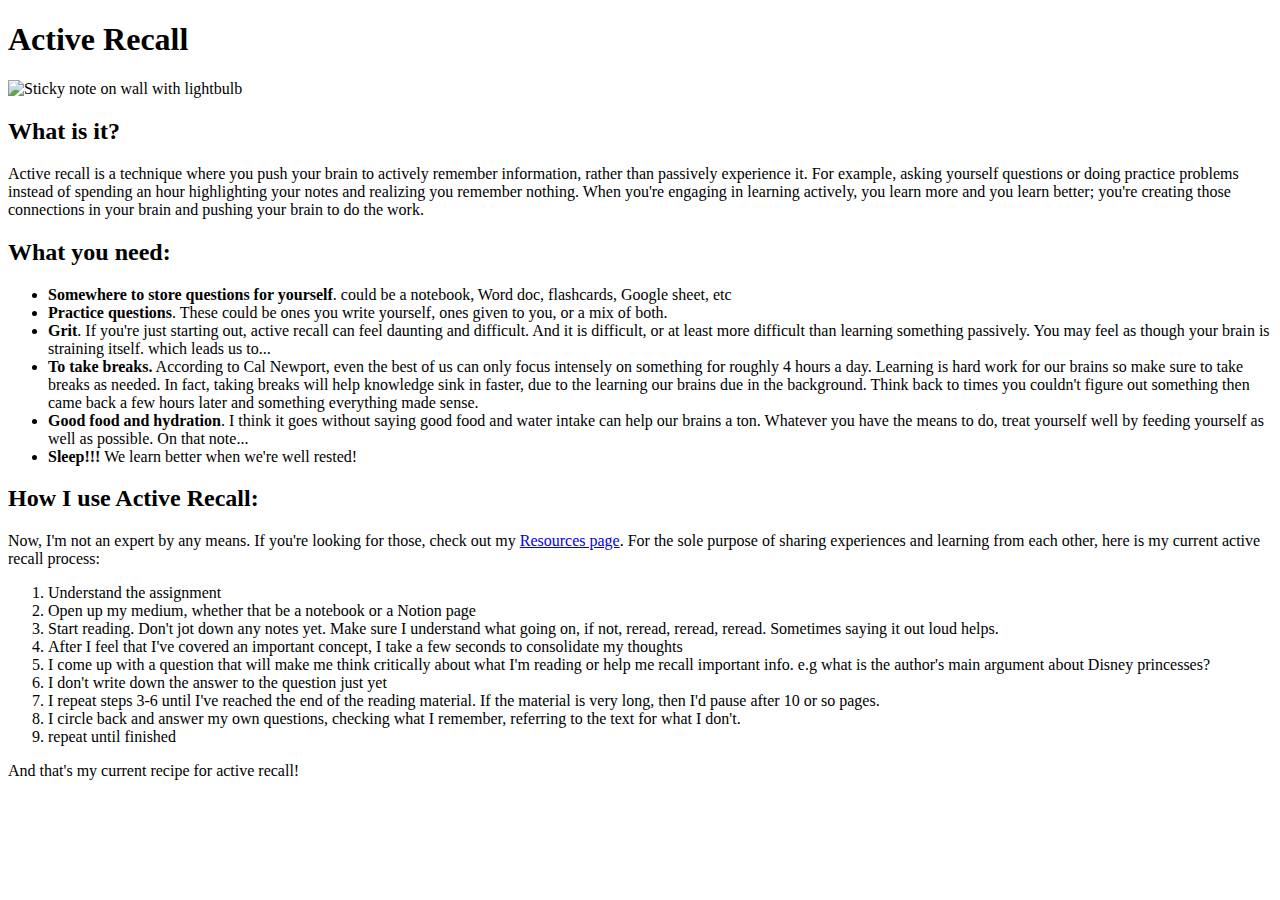
==== activerecall.html @ 10480708 "Add resources and link to activerecall" ====
<!DOCTYPE html>
<html lang="en">
<head>
    <meta charset="UTF-8">
    <meta name="viewport" content="width=device-width, initial-scale=1.0">
    <title>Active Recall</title>
</head>
<body>
    <h1>Active Recall</h1>
    <img src="https://images.unsplash.com/photo-1512314889357-e157c22f938d?q=80&w=871&auto=format&fit=crop&ixlib=rb-4.0.3&ixid=M3wxMjA3fDB8MHxwaG90by1wYWdlfHx8fGVufDB8fHx8fA%3D%3D" alt="Sticky note on wall with lightbulb" height="400" width="500">
    <h2>What is it?</h2>
    <p>
        Active recall is a technique where you push your brain to actively remember information, rather than passively experience it. For example, asking yourself questions or doing practice problems instead of spending an hour highlighting your notes and realizing you remember nothing. When you're engaging in learning actively, you learn more and you learn better; you're creating those connections in your brain and pushing your brain to do the work.
    </p>
    <h2>What you need:</h2>
    <ul>
        <li><strong>Somewhere to store questions for yourself</strong>. could be a notebook, Word doc, flashcards, Google sheet, etc</li>
        <li><strong>Practice questions</strong>. These could be ones you write yourself, ones given to you, or a mix of both.</li>
        <li><strong>Grit</strong>. If you're just starting out, active recall can feel daunting and difficult. And it is difficult, or at least more difficult than learning something passively. You may feel as though your brain is straining itself. which leads us to...</li>
        <li><strong>To take breaks.</strong> According to Cal Newport, even the best of us can only focus intensely on something for roughly 4 hours a day. Learning is hard work for our brains so make sure to take breaks as needed. In fact, taking breaks will help knowledge sink in faster, due to the learning our brains due in the background. Think back to times you couldn't figure out something then came back a few hours later and something everything made sense.</li>
        <li><strong>Good food and hydration</strong>. I think it goes without saying good food and water intake can help our brains a ton. Whatever you have the means to do, treat yourself well by feeding yourself as well as possible. On that note...</li>
        <li><strong>Sleep!!!</strong> We learn better when we're well rested!</li>
    </ul>
    <h2>How I use Active Recall:</h2>
    <p>Now, I'm not an expert by any means. If you're looking for those, check out my <a href="../odin2024_recipes/resources.html">Resources page</a>. For the sole purpose of sharing experiences and learning from each other, here is my current active recall process:</p>
    <ol>
        <li>Understand the assignment</li>
        <li>Open up my medium, whether that be a notebook or a Notion page</li>
        <li>Start reading. Don't jot down any notes yet. Make sure I understand what going on, if not, reread, reread, reread. Sometimes saying it out loud helps.</li>
        <li>After I feel that I've covered an important concept, I take a few seconds to consolidate my thoughts</li>
        <li>I come up with a question that will make me think critically about what I'm reading or help me recall important info. e.g what is the author's main argument about Disney princesses?</li>
        <li>I don't write down the answer to the question just yet</li>
        <li>I repeat steps 3-6 until I've reached the end of the reading material. If the material is very long, then I'd pause after 10 or so pages.</li>
        <li>I circle back and answer my own questions, checking what I remember, referring to the text for what I don't.</li>
        <li>repeat until finished</li>
    </ol>
    <p>And that's my current recipe for active recall!</p>
</body>
</html>
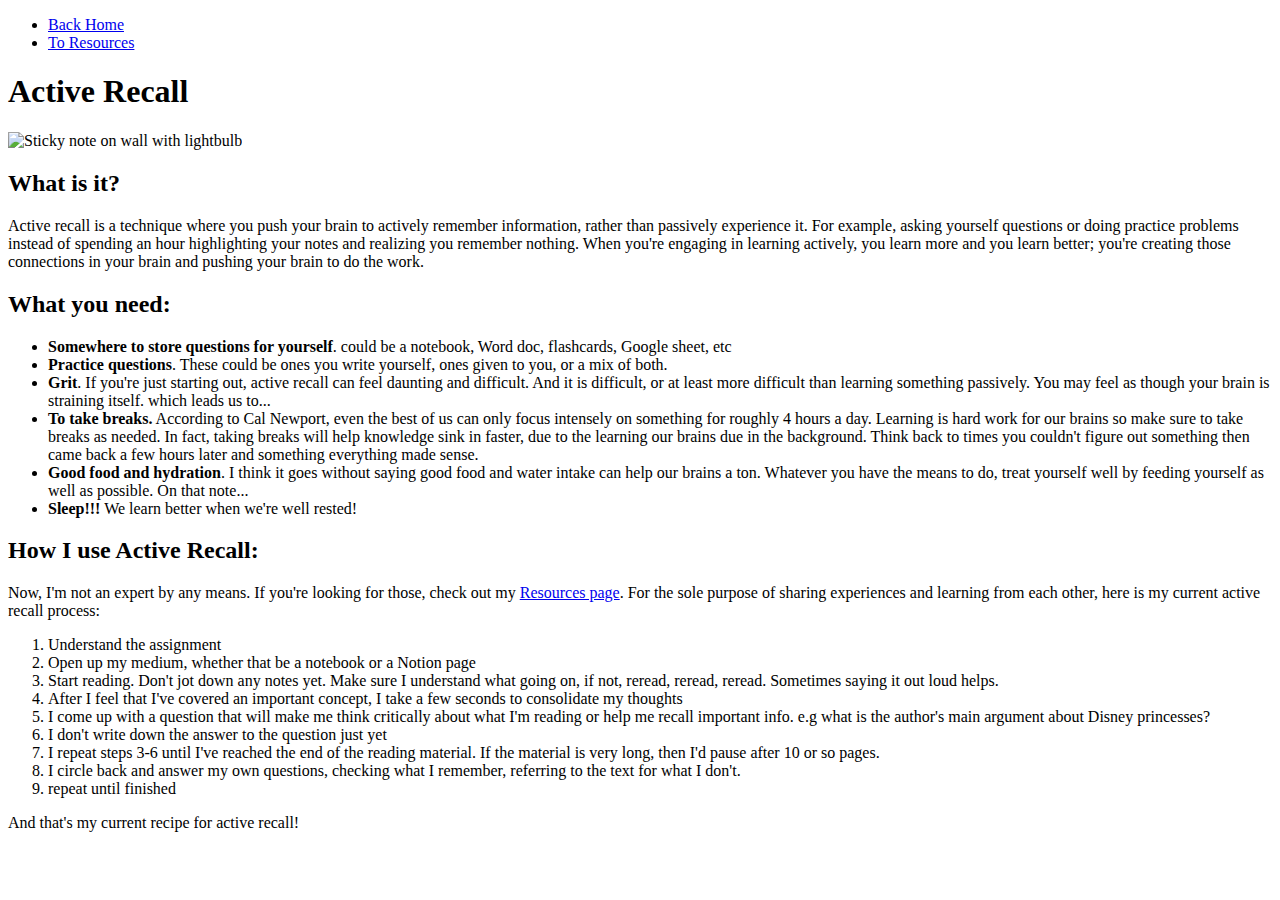
==== commit b2c8f104: "Add navigation links" ====
--- a/activerecall.html
+++ b/activerecall.html
@@ -6,6 +6,10 @@
     <title>Active Recall</title>
 </head>
 <body>
+    <ul>
+        <li><a href="./index.html">Back Home</a></li>
+        <li><a href="../odin2024_recipes/resources.html">To Resources</a></li>
+    </ul>
     <h1>Active Recall</h1>
     <img src="https://images.unsplash.com/photo-1512314889357-e157c22f938d?q=80&w=871&auto=format&fit=crop&ixlib=rb-4.0.3&ixid=M3wxMjA3fDB8MHxwaG90by1wYWdlfHx8fGVufDB8fHx8fA%3D%3D" alt="Sticky note on wall with lightbulb" height="400" width="500">
     <h2>What is it?</h2>
@@ -22,7 +26,7 @@
         <li><strong>Sleep!!!</strong> We learn better when we're well rested!</li>
     </ul>
     <h2>How I use Active Recall:</h2>
-    <p>Now, I'm not an expert by any means. If you're looking for those, check out my <a href="../odin2024_recipes/resources.html">Resources page</a>. For the sole purpose of sharing experiences and learning from each other, here is my current active recall process:</p>
+    <p>Now, I'm not an expert by any means. If you're looking for those, check out my <a noreferrer noopener href="../odin2024_recipes/resources.html">Resources page</a>. For the sole purpose of sharing experiences and learning from each other, here is my current active recall process:</p>
     <ol>
         <li>Understand the assignment</li>
         <li>Open up my medium, whether that be a notebook or a Notion page</li>
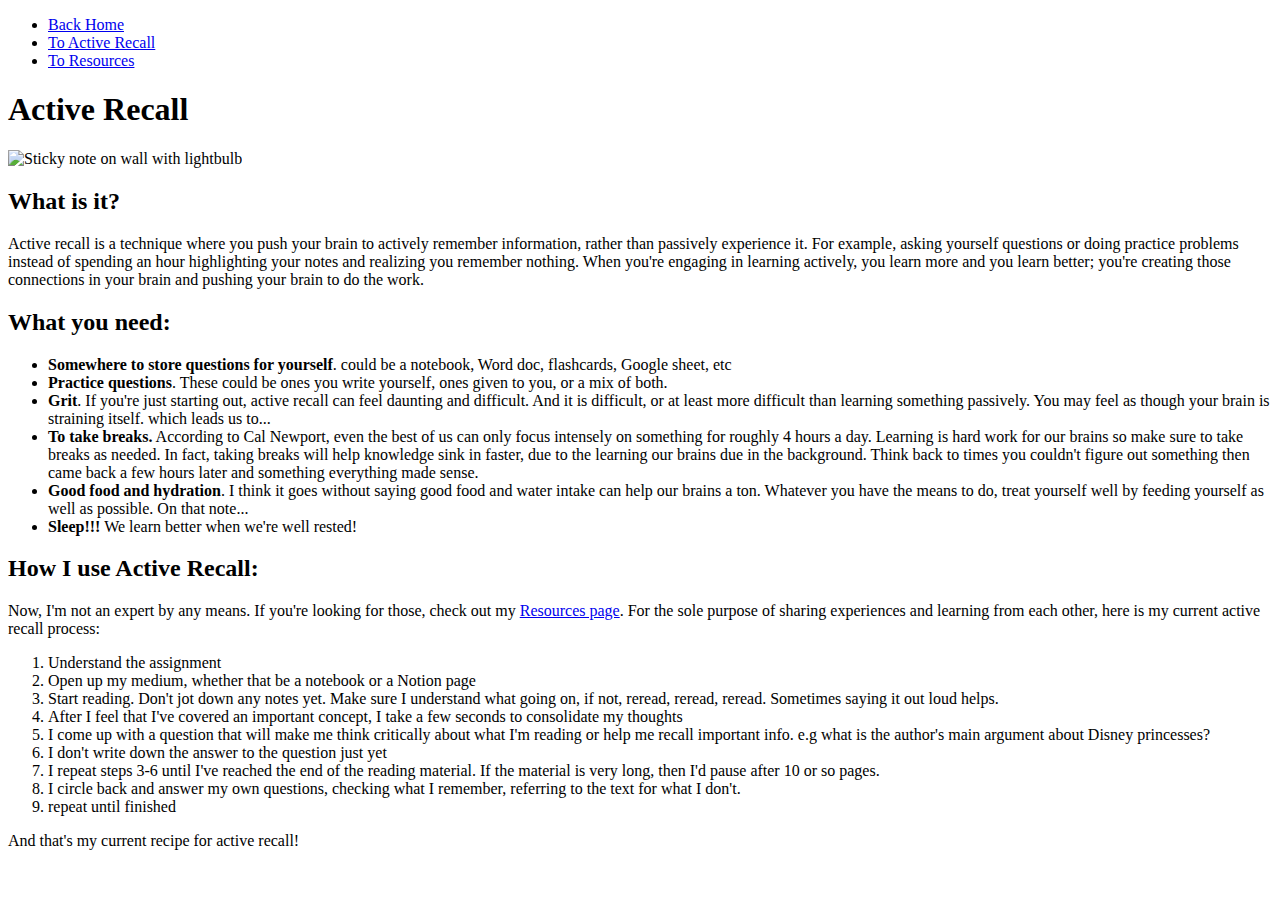
==== commit 43b580b4: "update links" ====
--- a/activerecall.html
+++ b/activerecall.html
@@ -8,6 +8,7 @@
 <body>
     <ul>
         <li><a href="./index.html">Back Home</a></li>
+        <li><a href="../odin2024_recipes/activerecall.html">To Active Recall</a></li>
         <li><a href="../odin2024_recipes/resources.html">To Resources</a></li>
     </ul>
     <h1>Active Recall</h1>
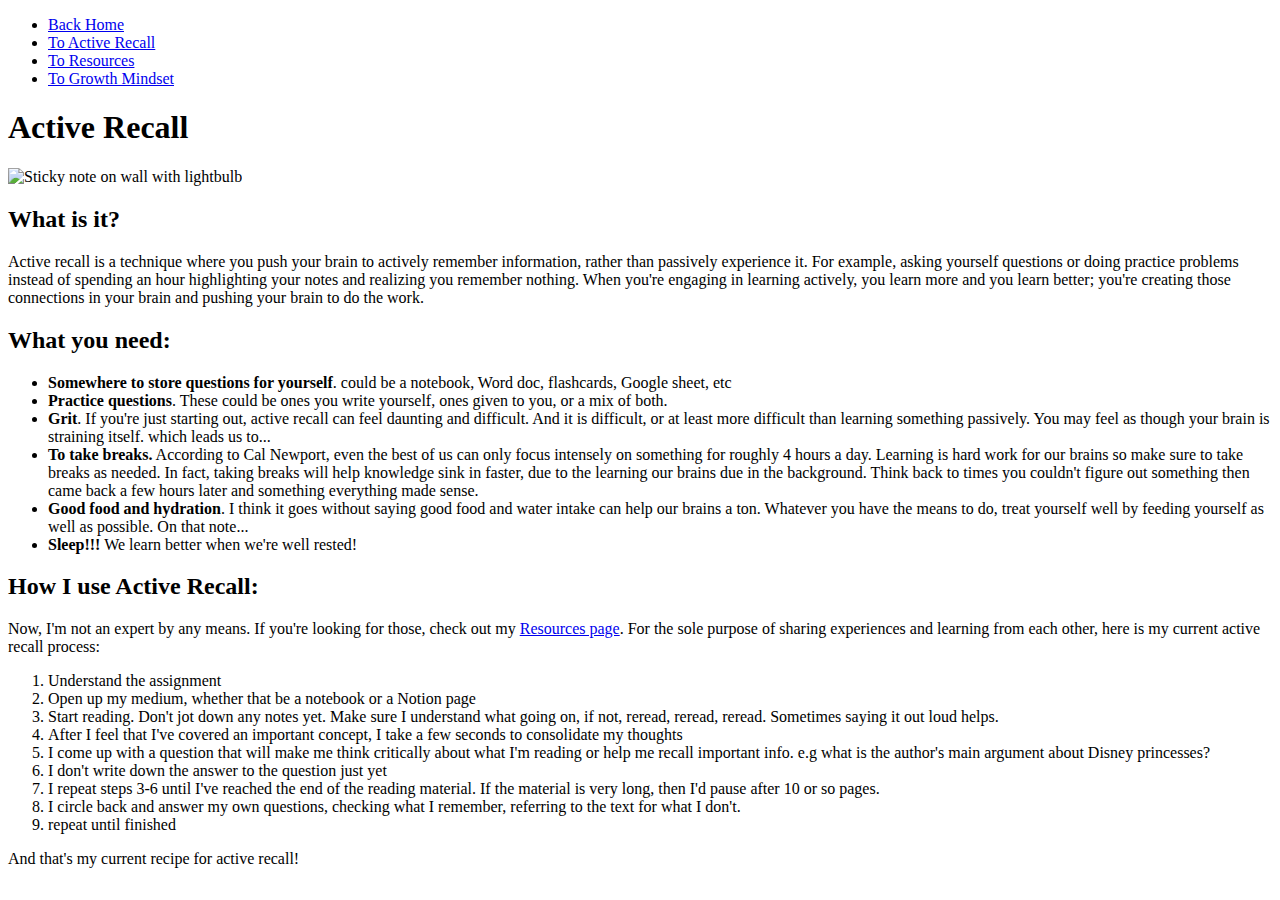
==== commit ed1412e1: "Update navigation links for growth mindset" ====
--- a/activerecall.html
+++ b/activerecall.html
@@ -10,6 +10,7 @@
         <li><a href="./index.html">Back Home</a></li>
         <li><a href="../odin2024_recipes/activerecall.html">To Active Recall</a></li>
         <li><a href="../odin2024_recipes/resources.html">To Resources</a></li>
+        <li><a href="../odin2024_recipes/growthmindest.html">To Growth Mindset</a></li>
     </ul>
     <h1>Active Recall</h1>
     <img src="https://images.unsplash.com/photo-1512314889357-e157c22f938d?q=80&w=871&auto=format&fit=crop&ixlib=rb-4.0.3&ixid=M3wxMjA3fDB8MHxwaG90by1wYWdlfHx8fGVufDB8fHx8fA%3D%3D" alt="Sticky note on wall with lightbulb" height="400" width="500">
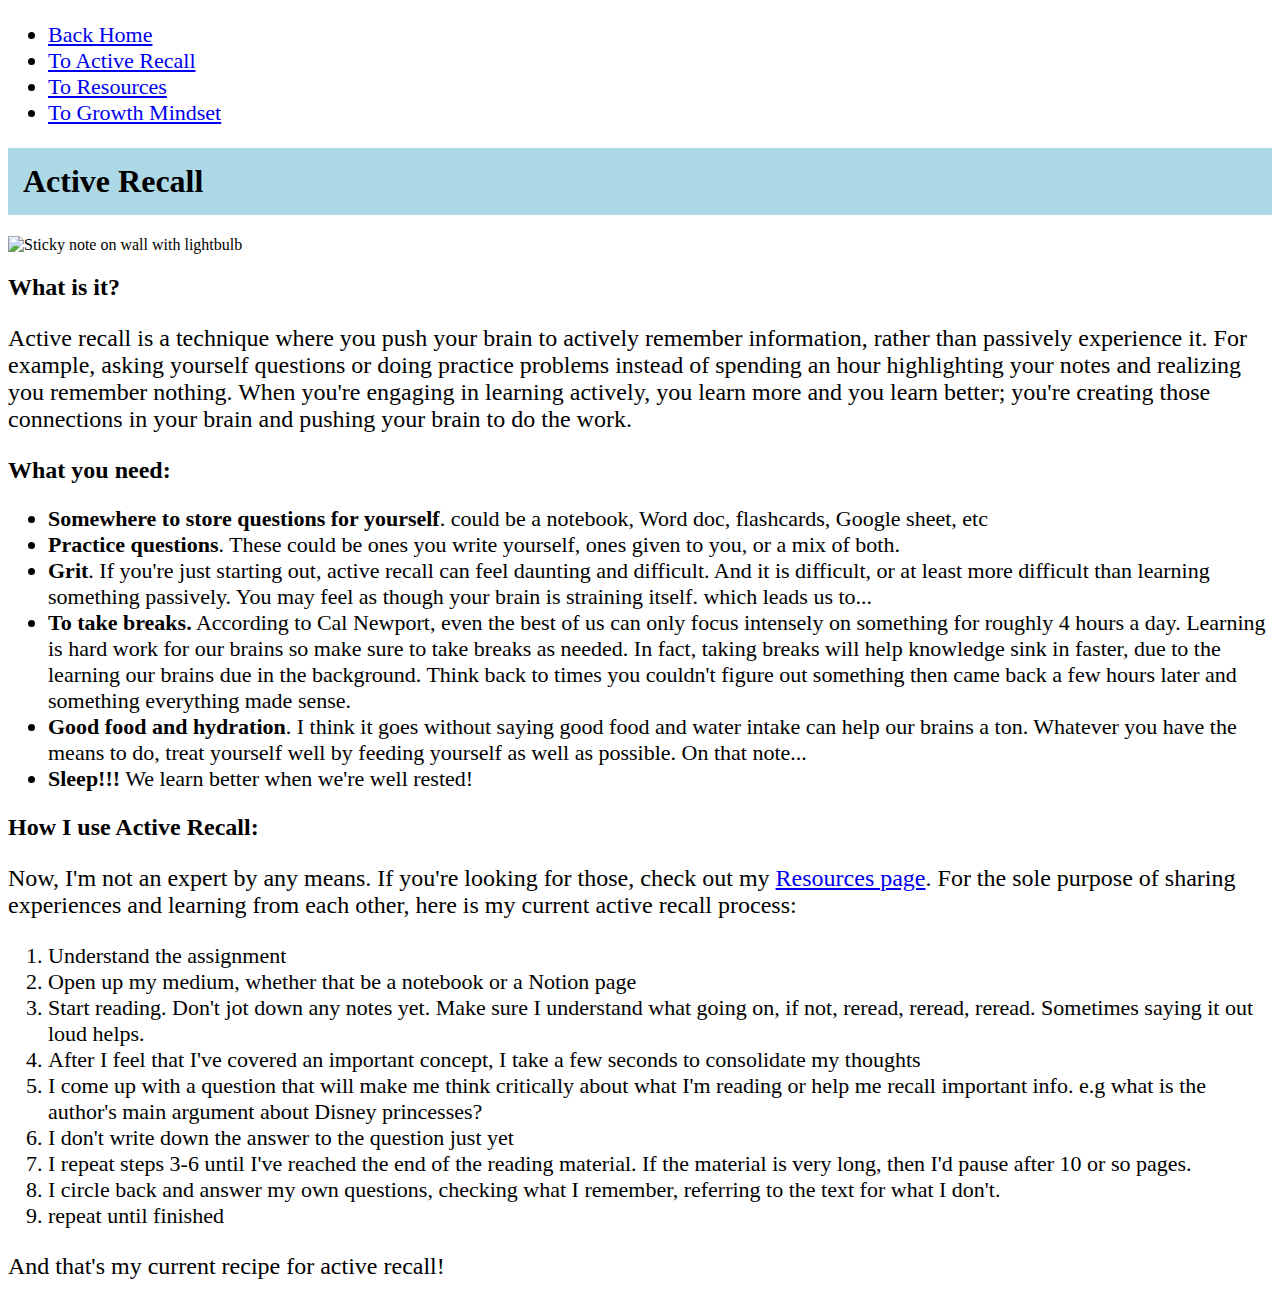
==== commit 8c5b1755: "Link stylesheet" ====
--- a/activerecall.html
+++ b/activerecall.html
@@ -3,6 +3,7 @@
 <head>
     <meta charset="UTF-8">
     <meta name="viewport" content="width=device-width, initial-scale=1.0">
+    <link rel="stylesheet"  href="style.css">
     <title>Active Recall</title>
 </head>
 <body>
--- a/style.css
+++ b/style.css
@@ -0,0 +1,11 @@
+h1{
+    background-color: lightblue;
+    padding: 15px;
+    font-family:Georgia, 'Times New Roman', Times, serif;
+}
+p{
+    font-size: 24px;
+}
+ul, ol{
+    font-size: 22px;
+}
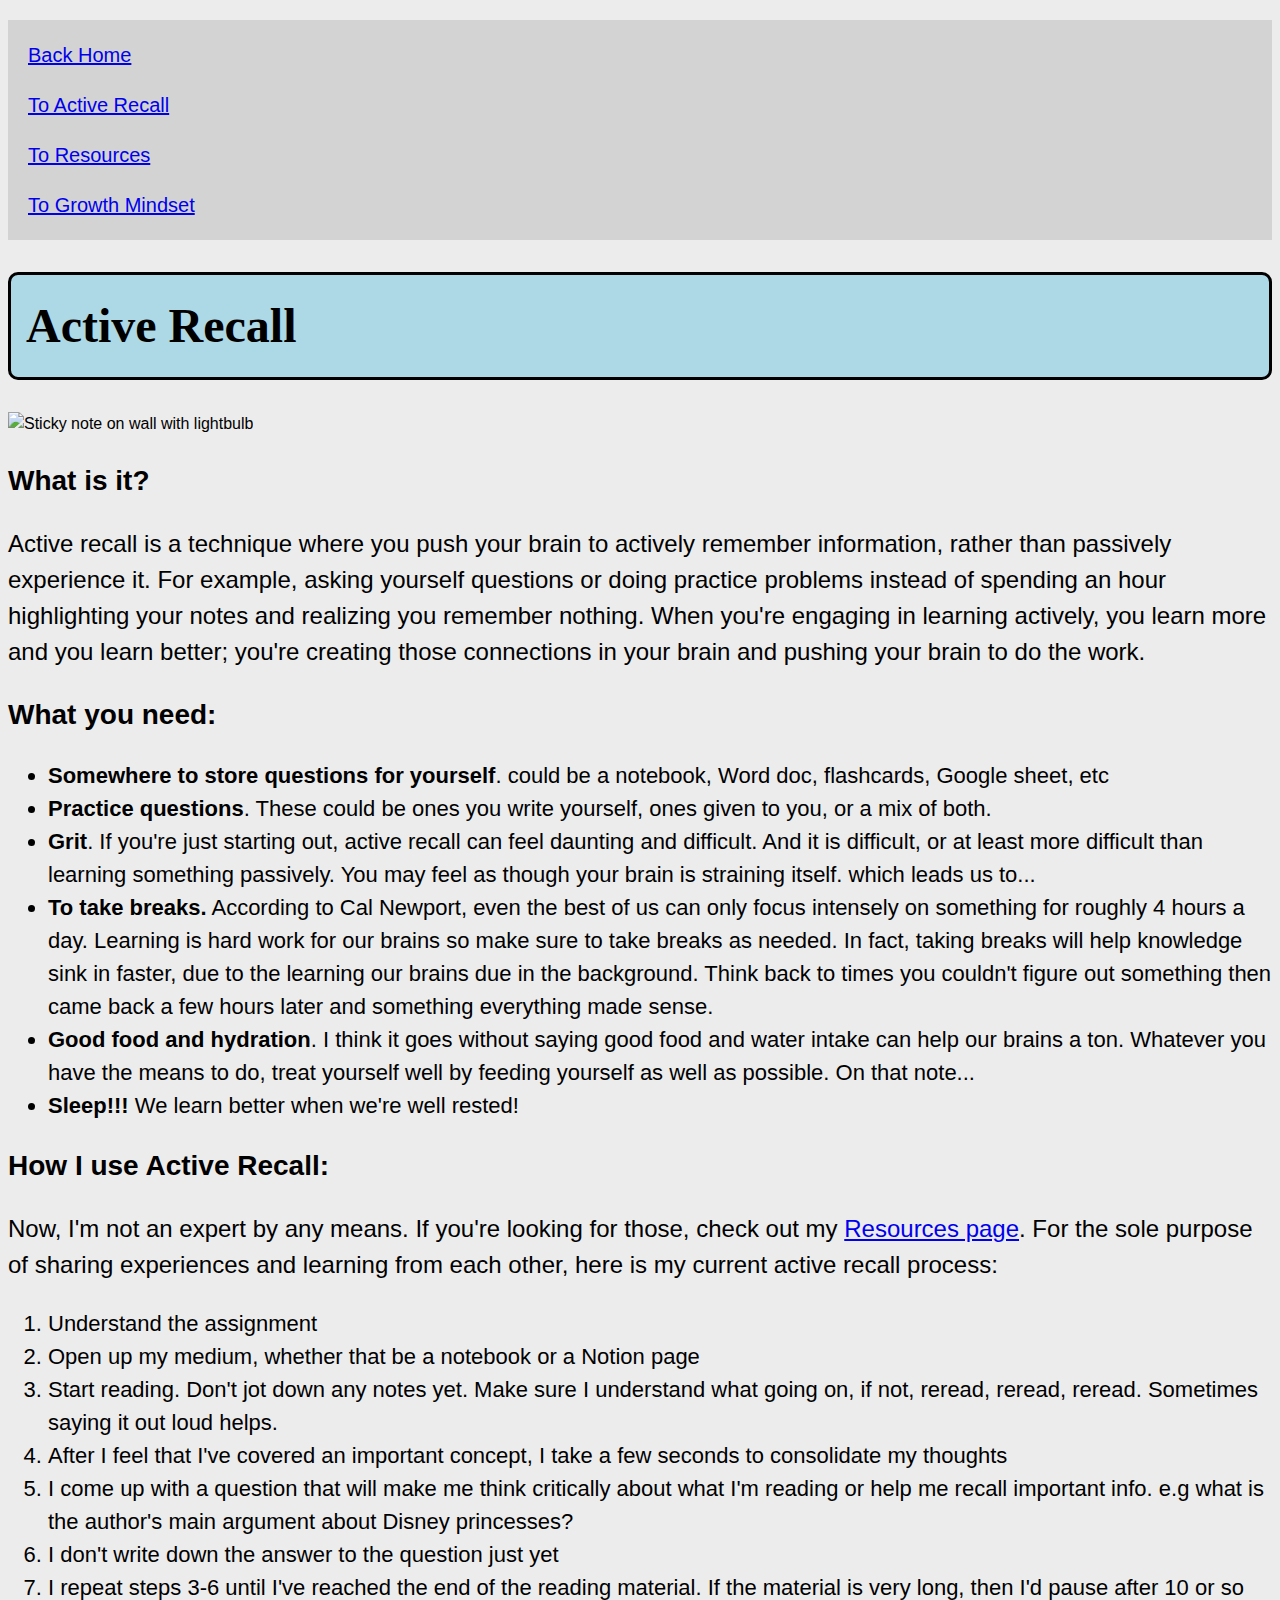
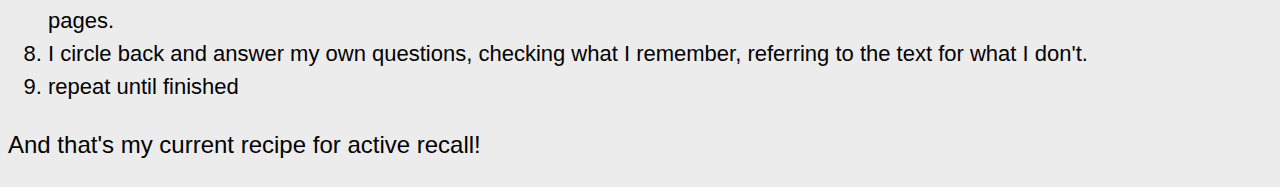
==== commit 9e35c9c8: "Add preliminary style" ====
--- a/activerecall.html
+++ b/activerecall.html
@@ -7,7 +7,7 @@
     <title>Active Recall</title>
 </head>
 <body>
-    <ul>
+    <ul class="nav">
         <li><a href="./index.html">Back Home</a></li>
         <li><a href="../odin2024_recipes/activerecall.html">To Active Recall</a></li>
         <li><a href="../odin2024_recipes/resources.html">To Resources</a></li>
--- a/style.css
+++ b/style.css
@@ -1,7 +1,18 @@
+body{
+    font-family:Arial, Helvetica, sans-serif;
+    line-height: 1.5;
+    background-color: rgb(236, 236, 236);
+}
 h1{
     background-color: lightblue;
     padding: 15px;
-    font-family:Georgia, 'Times New Roman', Times, serif;
+    font-size: 48px;
+    font-family:Cambria, Cochin, Georgia, Times, 'Times New Roman', serif;
+    border: 3px solid black;
+    border-radius: 10px;
+}
+h2{
+    font-size: 28px;
 }
 p{
     font-size: 24px;
@@ -9,3 +20,12 @@
 ul, ol{
     font-size: 22px;
 }
+.nav{
+    font-size: 20px;
+    list-style-type: none;
+    background-color: lightgrey;
+    padding: 10px;
+}
+.nav li{
+    padding: 10px;
+}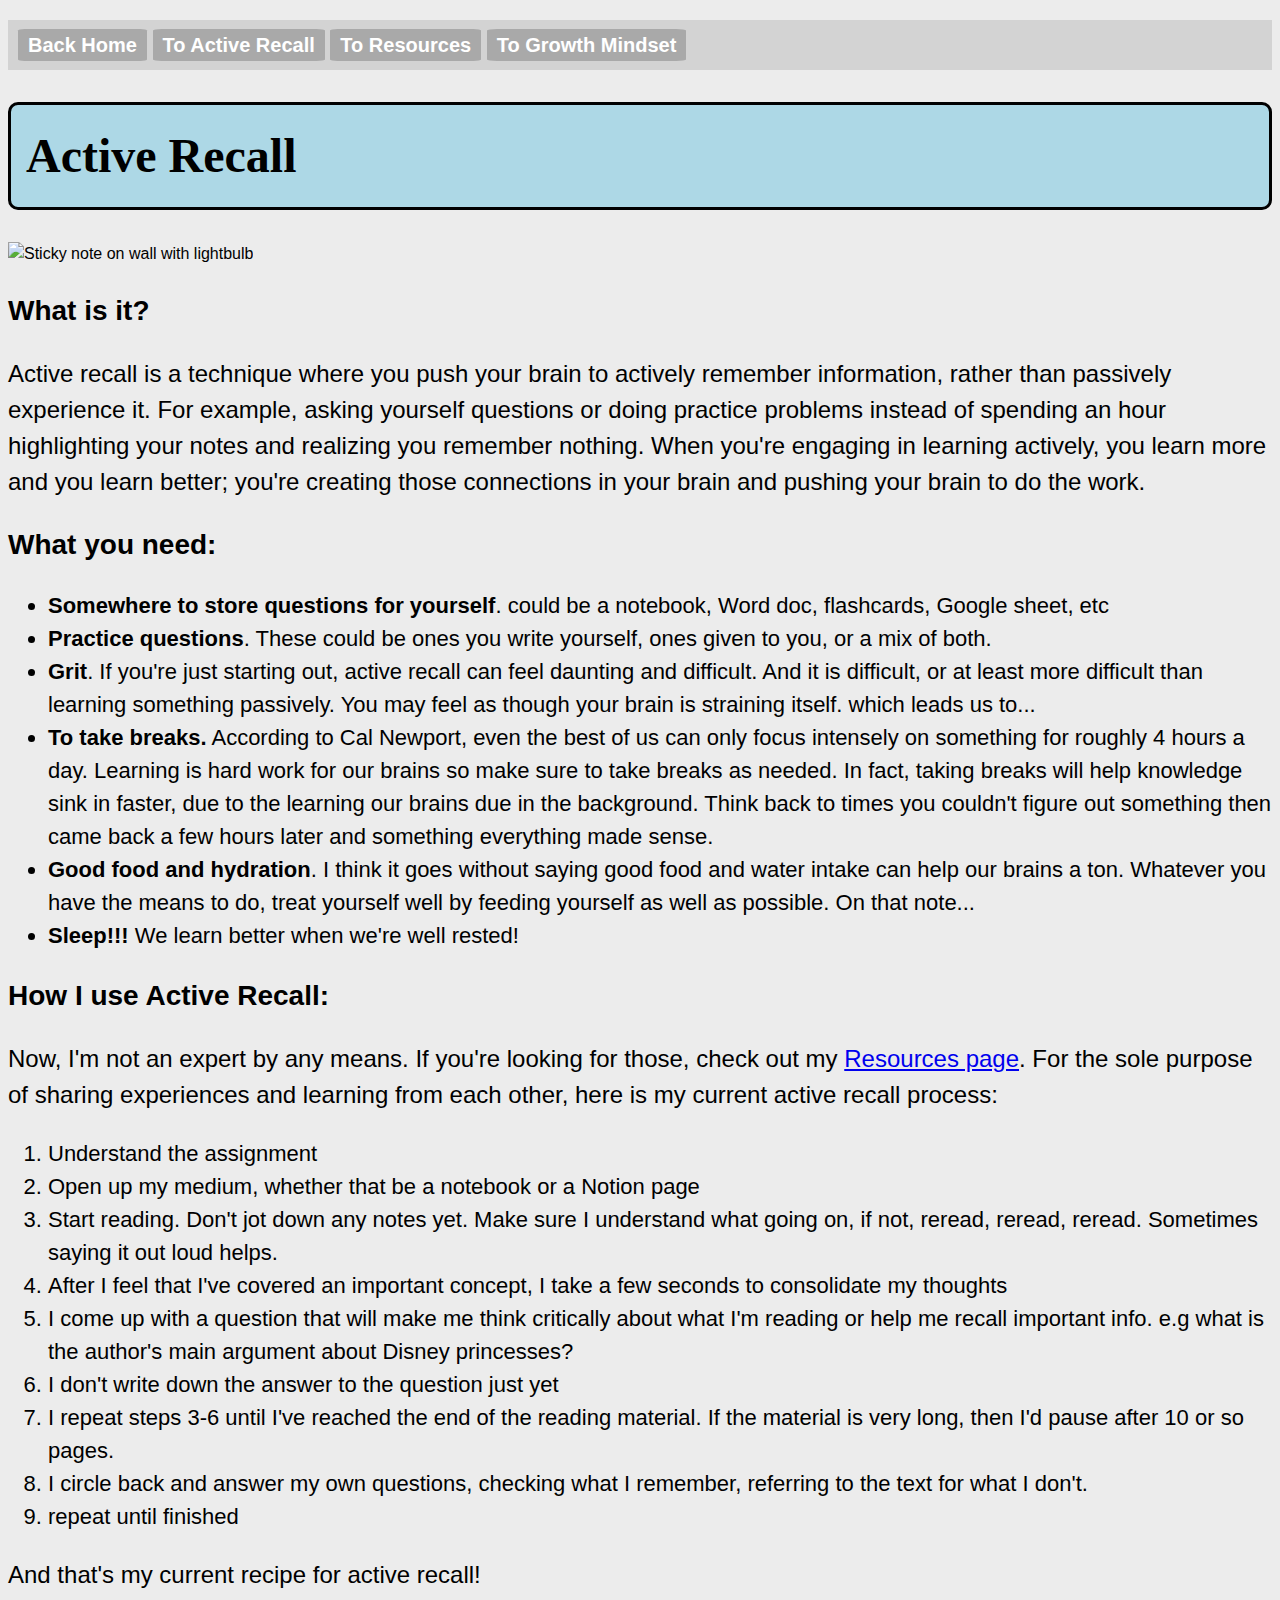
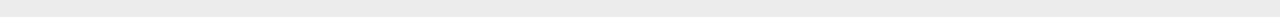
==== commit eb72f763: "add main element for styling" ====
--- a/activerecall.html
+++ b/activerecall.html
@@ -13,34 +13,37 @@
         <li><a href="../odin2024_recipes/resources.html">To Resources</a></li>
         <li><a href="../odin2024_recipes/growthmindest.html">To Growth Mindset</a></li>
     </ul>
-    <h1>Active Recall</h1>
-    <img src="https://images.unsplash.com/photo-1512314889357-e157c22f938d?q=80&w=871&auto=format&fit=crop&ixlib=rb-4.0.3&ixid=M3wxMjA3fDB8MHxwaG90by1wYWdlfHx8fGVufDB8fHx8fA%3D%3D" alt="Sticky note on wall with lightbulb" height="400" width="500">
-    <h2>What is it?</h2>
-    <p>
-        Active recall is a technique where you push your brain to actively remember information, rather than passively experience it. For example, asking yourself questions or doing practice problems instead of spending an hour highlighting your notes and realizing you remember nothing. When you're engaging in learning actively, you learn more and you learn better; you're creating those connections in your brain and pushing your brain to do the work.
-    </p>
-    <h2>What you need:</h2>
-    <ul>
-        <li><strong>Somewhere to store questions for yourself</strong>. could be a notebook, Word doc, flashcards, Google sheet, etc</li>
-        <li><strong>Practice questions</strong>. These could be ones you write yourself, ones given to you, or a mix of both.</li>
-        <li><strong>Grit</strong>. If you're just starting out, active recall can feel daunting and difficult. And it is difficult, or at least more difficult than learning something passively. You may feel as though your brain is straining itself. which leads us to...</li>
-        <li><strong>To take breaks.</strong> According to Cal Newport, even the best of us can only focus intensely on something for roughly 4 hours a day. Learning is hard work for our brains so make sure to take breaks as needed. In fact, taking breaks will help knowledge sink in faster, due to the learning our brains due in the background. Think back to times you couldn't figure out something then came back a few hours later and something everything made sense.</li>
-        <li><strong>Good food and hydration</strong>. I think it goes without saying good food and water intake can help our brains a ton. Whatever you have the means to do, treat yourself well by feeding yourself as well as possible. On that note...</li>
-        <li><strong>Sleep!!!</strong> We learn better when we're well rested!</li>
-    </ul>
-    <h2>How I use Active Recall:</h2>
-    <p>Now, I'm not an expert by any means. If you're looking for those, check out my <a noreferrer noopener href="../odin2024_recipes/resources.html">Resources page</a>. For the sole purpose of sharing experiences and learning from each other, here is my current active recall process:</p>
-    <ol>
-        <li>Understand the assignment</li>
-        <li>Open up my medium, whether that be a notebook or a Notion page</li>
-        <li>Start reading. Don't jot down any notes yet. Make sure I understand what going on, if not, reread, reread, reread. Sometimes saying it out loud helps.</li>
-        <li>After I feel that I've covered an important concept, I take a few seconds to consolidate my thoughts</li>
-        <li>I come up with a question that will make me think critically about what I'm reading or help me recall important info. e.g what is the author's main argument about Disney princesses?</li>
-        <li>I don't write down the answer to the question just yet</li>
-        <li>I repeat steps 3-6 until I've reached the end of the reading material. If the material is very long, then I'd pause after 10 or so pages.</li>
-        <li>I circle back and answer my own questions, checking what I remember, referring to the text for what I don't.</li>
-        <li>repeat until finished</li>
-    </ol>
-    <p>And that's my current recipe for active recall!</p>
+    <main>
+        <h1>Active Recall</h1>
+        <img src="https://images.unsplash.com/photo-1512314889357-e157c22f938d?q=80&w=871&auto=format&fit=crop&ixlib=rb-4.0.3&ixid=M3wxMjA3fDB8MHxwaG90by1wYWdlfHx8fGVufDB8fHx8fA%3D%3D" alt="Sticky note on wall with lightbulb" height="400" width="500">
+        <h2>What is it?</h2>
+        <p>
+            Active recall is a technique where you push your brain to actively remember information, rather than passively experience it. For example, asking yourself questions or doing practice problems instead of spending an hour highlighting your notes and realizing you remember nothing. When you're engaging in learning actively, you learn more and you learn better; you're creating those connections in your brain and pushing your brain to do the work.
+        </p>
+        <h2>What you need:</h2>
+        <ul>
+            <li><strong>Somewhere to store questions for yourself</strong>. could be a notebook, Word doc, flashcards, Google sheet, etc</li>
+            <li><strong>Practice questions</strong>. These could be ones you write yourself, ones given to you, or a mix of both.</li>
+            <li><strong>Grit</strong>. If you're just starting out, active recall can feel daunting and difficult. And it is difficult, or at least more difficult than learning something passively. You may feel as though your brain is straining itself. which leads us to...</li>
+            <li><strong>To take breaks.</strong> According to Cal Newport, even the best of us can only focus intensely on something for roughly 4 hours a day. Learning is hard work for our brains so make sure to take breaks as needed. In fact, taking breaks will help knowledge sink in faster, due to the learning our brains due in the background. Think back to times you couldn't figure out something then came back a few hours later and something everything made sense.</li>
+            <li><strong>Good food and hydration</strong>. I think it goes without saying good food and water intake can help our brains a ton. Whatever you have the means to do, treat yourself well by feeding yourself as well as possible. On that note...</li>
+            <li><strong>Sleep!!!</strong> We learn better when we're well rested!</li>
+        </ul>
+        <h2>How I use Active Recall:</h2>
+        <p>Now, I'm not an expert by any means. If you're looking for those, check out my <a noreferrer noopener href="../odin2024_recipes/resources.html">Resources page</a>. For the sole purpose of sharing experiences and learning from each other, here is my current active recall process:</p>
+        <ol>
+            <li>Understand the assignment</li>
+            <li>Open up my medium, whether that be a notebook or a Notion page</li>
+            <li>Start reading. Don't jot down any notes yet. Make sure I understand what going on, if not, reread, reread, reread. Sometimes saying it out loud helps.</li>
+            <li>After I feel that I've covered an important concept, I take a few seconds to consolidate my thoughts</li>
+            <li>I come up with a question that will make me think critically about what I'm reading or help me recall important info. e.g what is the author's main argument about Disney princesses?</li>
+            <li>I don't write down the answer to the question just yet</li>
+            <li>I repeat steps 3-6 until I've reached the end of the reading material. If the material is very long, then I'd pause after 10 or so pages.</li>
+            <li>I circle back and answer my own questions, checking what I remember, referring to the text for what I don't.</li>
+            <li>repeat until finished</li>
+        </ol>
+        <p>And that's my current recipe for active recall!</p>
+    </main>
+    
 </body>
 </html>--- a/style.css
+++ b/style.css
@@ -28,4 +28,22 @@
 }
 .nav li{
     padding: 10px;
+    display: inline;
+    padding: 5px 10px;
+    background-color: darkgray;
+    border-radius: 5%;
+}
+.nav a{
+    text-decoration: none;
+    color: white;
+    font-weight: bold;
+}
+.nav li:hover{
+    background-color: white;
+}
+.nav a:hover{
+    color: darkgray;
+}
+.nav a:active{
+    color: red;
 }